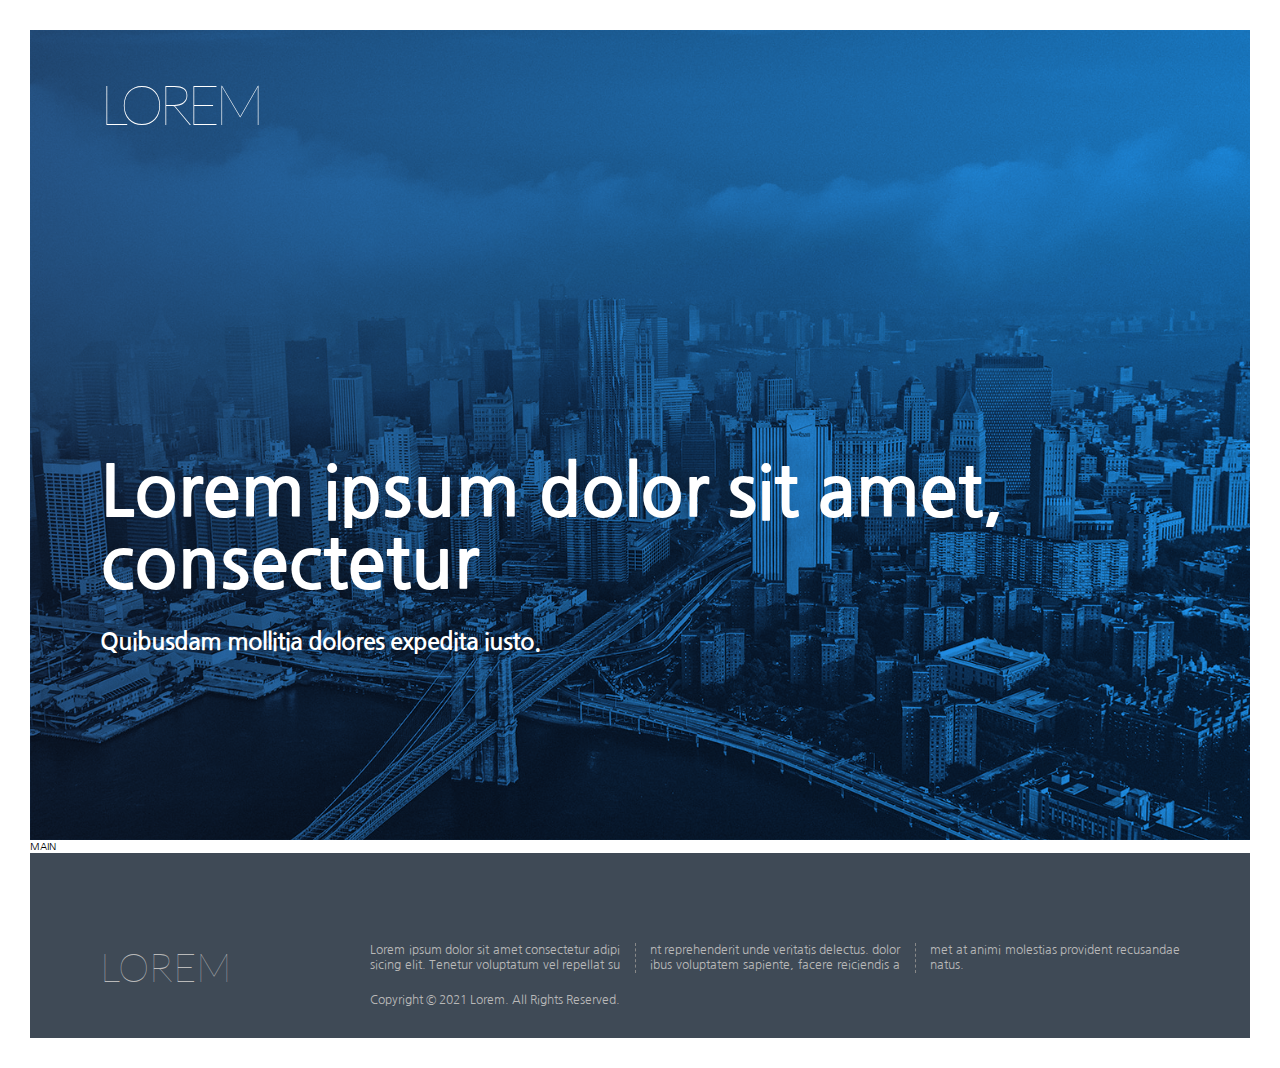
==== practice/LOREM/index.html @ e1811383 "practice scss" ====
<!DOCTYPE html>
<html lang="en">
  <head>
    <meta charset="UTF-8" />
    <meta http-equiv="X-UA-Compatible" content="IE=edge" />
    <meta name="viewport" content="width=device-width, initial-scale=1.0" />
    <title>Lorem</title>
    <link rel="stylesheet" href="css/index.css" />
  </head>
  <body>
    <header>
      <div id="logo-text">Lorem</div>
      <div id="header-text">
        <div id="header-text-main">Lorem ipsum dolor sit amet, <br />consectetur</div>
        <div id="header-text-sub">Quibusdam mollitia dolores expedita iusto.</div>
      </div>
    </header>
    <main>MAIN</main>
    <footer>
      <div id="logo-text-footer">Lorem</div>
      <div id="copyright">
        <p>
          Lorem ipsum dolor sit amet consectetur adipisicing elit. Tenetur voluptatum vel repellat
          sunt reprehenderit unde veritatis delectus. doloribus voluptatem sapiente, facere
          reiciendis amet at animi molestias provident recusandae natus.
        </p>
        <p>Copyright &copy; 2021 Lorem. All Rights Reserved.</p>
      </div>
    </footer>
  </body>
</html>
---- practice/LOREM/css/index.css ----
@import url("https://fonts.googleapis.com/css2?family=Nanum+Gothic:wght@400;700;800&display=swap");
@import url("https://fonts.googleapis.com/css2?family=Lato:wght@100;300&display=swap");
* {
  margin: 0;
  padding: 0;
  -webkit-box-sizing: border-box;
          box-sizing: border-box;
}

html {
  padding: 3rem;
  font-size: 62.5%;
}

body {
  font-family: "Nanum Gothic", sans-serif;
}

@-webkit-keyframes moveInLeft {
  0% {
    opacity: 0.1;
    -webkit-transform: translateX(-8rem);
            transform: translateX(-8rem);
  }
  80% {
    -webkit-transform: translateX(1rem);
            transform: translateX(1rem);
  }
  100% {
    opacity: 1;
    -webkit-transform: translate(0);
            transform: translate(0);
  }
}

@keyframes moveInLeft {
  0% {
    opacity: 0.1;
    -webkit-transform: translateX(-8rem);
            transform: translateX(-8rem);
  }
  80% {
    -webkit-transform: translateX(1rem);
            transform: translateX(1rem);
  }
  100% {
    opacity: 1;
    -webkit-transform: translate(0);
            transform: translate(0);
  }
}

@-webkit-keyframes moveInRight {
  0% {
    opacity: 0.1;
    -webkit-transform: translateX(10rem);
            transform: translateX(10rem);
  }
  80% {
    -webkit-transform: translateX(-1rem);
            transform: translateX(-1rem);
  }
  100% {
    opacity: 1;
    -webkit-transform: translate(0);
            transform: translate(0);
  }
}

@keyframes moveInRight {
  0% {
    opacity: 0.1;
    -webkit-transform: translateX(10rem);
            transform: translateX(10rem);
  }
  80% {
    -webkit-transform: translateX(-1rem);
            transform: translateX(-1rem);
  }
  100% {
    opacity: 1;
    -webkit-transform: translate(0);
            transform: translate(0);
  }
}

header {
  width: 100%;
  height: 90vh;
  background-image: -webkit-gradient(linear, left top, right top, from(#285a91), to(#1f9cfd)), url(../images/header-image.jpg);
  background-image: linear-gradient(to right, #285a91 0%, #1f9cfd 100%), url(../images/header-image.jpg);
  background-blend-mode: multiply;
  background-size: cover;
  position: relative;
}

header #logo-text {
  position: absolute;
  left: 7rem;
  top: 4rem;
  font-size: 5.6rem;
  text-transform: uppercase;
  font-family: "Lato", sans-serif;
  font-weight: 100;
  color: #fff;
  letter-spacing: -0.5rem;
  -webkit-animation-name: moveInLeft;
          animation-name: moveInLeft;
  -webkit-animation-duration: 1s;
          animation-duration: 1s;
  -webkit-animation-fill-mode: backwards;
          animation-fill-mode: backwards;
  -webkit-animation-delay: 2s;
          animation-delay: 2s;
}

header #header-text {
  position: absolute;
  left: 7rem;
  bottom: 23%;
  color: #fff;
  letter-spacing: -0.1rem;
  font-weight: 700;
}

header #header-text-main {
  font-size: 7.2rem;
  line-height: 7.2rem;
  -webkit-animation-name: moveInRight;
          animation-name: moveInRight;
  -webkit-animation-duration: 1s;
          animation-duration: 1s;
  -webkit-animation-delay: 0.5s;
          animation-delay: 0.5s;
  -webkit-animation-fill-mode: backwards;
          animation-fill-mode: backwards;
}

header #header-text-sub {
  margin-top: 3rem;
  font-size: 2.4rem;
  -webkit-animation-name: moveInRight;
          animation-name: moveInRight;
  -webkit-animation-duration: 1s;
          animation-duration: 1s;
  -webkit-animation-delay: 1s;
          animation-delay: 1s;
  -webkit-animation-fill-mode: backwards;
          animation-fill-mode: backwards;
}

footer {
  color: #b9b9b9;
  background-color: #3f4a56;
  padding: 9rem 7rem 3rem 7rem;
}

footer::after {
  content: "";
  display: block;
  clear: both;
}

footer #logo-text-footer {
  width: 25%;
  font-size: 4rem;
  font-family: "Lato", sans-serif;
  font-weight: 100;
  text-transform: uppercase;
  float: left;
}

footer #copyright {
  width: 75%;
  font-size: 1.2rem;
  float: left;
}

footer #copyright p:nth-child(1) {
  margin-bottom: 2rem;
  word-break: break-all;
  text-align: justify;
  -webkit-column-count: 3;
          column-count: 3;
  -webkit-column-gap: 3rem;
          column-gap: 3rem;
  -webkit-column-rule-style: dashed;
          column-rule-style: dashed;
  -webkit-column-rule-width: 1px;
          column-rule-width: 1px;
  -webkit-column-rule-color: #888;
          column-rule-color: #888;
  -webkit-column-width: 1rem;
          column-width: 1rem;
}
/*# sourceMappingURL=index.css.map */
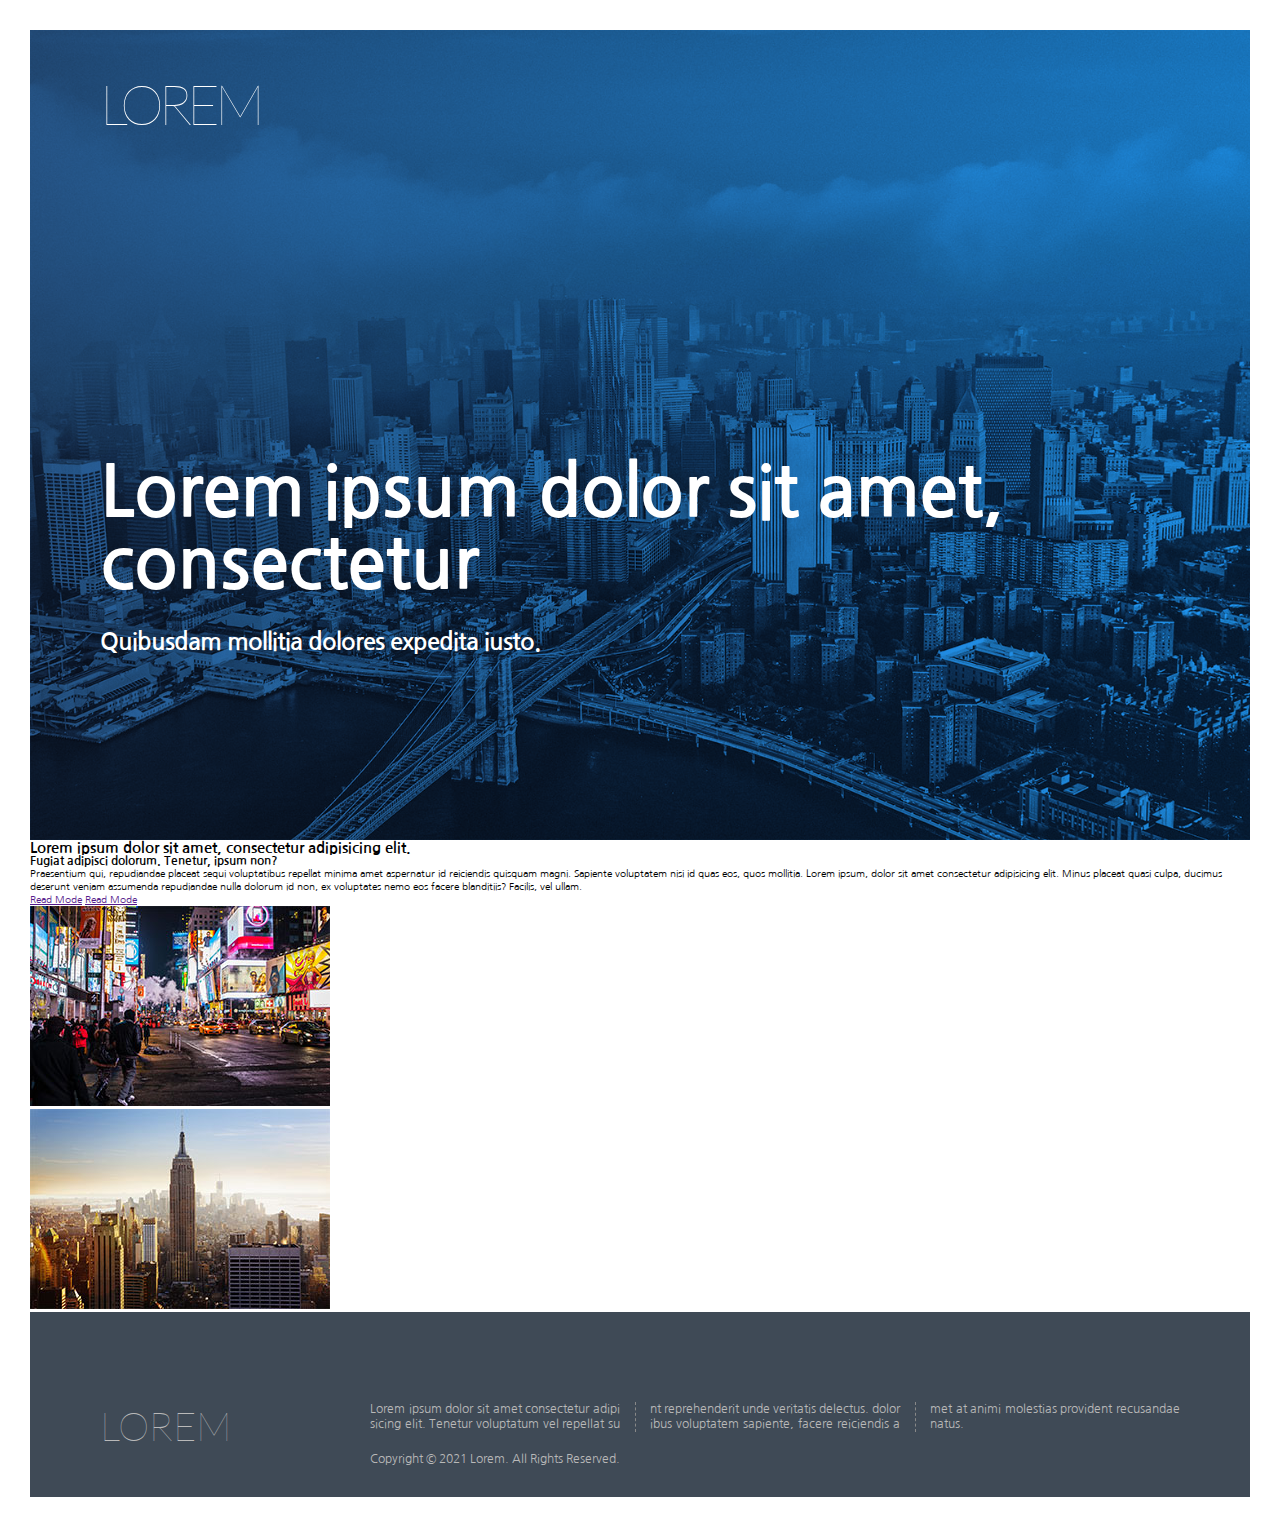
==== commit de941c51: "lorem pjt going" ====
--- a/practice/LOREM/index.html
+++ b/practice/LOREM/index.html
@@ -8,6 +8,7 @@
     <link rel="stylesheet" href="css/index.css" />
   </head>
   <body>
+    <!-- header -->
     <header>
       <div id="logo-text">Lorem</div>
       <div id="header-text">
@@ -15,7 +16,45 @@
         <div id="header-text-sub">Quibusdam mollitia dolores expedita iusto.</div>
       </div>
     </header>
-    <main>MAIN</main>
+
+    <!-- main -->
+    <main>
+      <section id="section-about">
+        <h2>Lorem ipsum dolor sit amet, consectetur adipisicing elit.</h2>
+        <div id="section-about-words">
+          <h3>Fugiat adipisci dolorum. Tenetur, ipsum non?</h3>
+          <p>
+            Praesentium qui, repudiandae placeat sequi voluptatibus repellat minima amet aspernatur
+            id reiciendis quisquam magni. Sapiente voluptatem nisi id quas eos, quos mollitia. Lorem
+            ipsum, dolor sit amet consectetur adipisicing elit. Minus placeat quasi culpa, ducimus
+            deserunt veniam assumenda repudiandae nulla dolorum id non, ex voluptates nemo eos
+            facere blanditiis? Facilis, vel ullam.
+          </p>
+          <a href="" class="btn-text">Read Mode</a>
+          <a href="" class="btn-text">Read Mode</a>
+        </div>
+        <div id="section-about-photo">
+          <div class="photo"><img src="images/photo-1.jpg" alt="photo-1" /></div>
+          <div class="photo"><img src="images/photo-2.jpg" alt="photo-2" /></div>
+        </div>
+      </section>
+      <section id="section-etc">
+        <div id="etc-1">
+          <div id="ect-icon"></div>
+          <div id="ect-text"></div>
+        </div>
+        <div id="etc-2">
+          <div id="ect-icon"></div>
+          <div id="ect-text"></div>
+        </div>
+        <div id="etc-3">
+          <div id="ect-icon"></div>
+          <div id="ect-text"></div>
+        </div>
+      </section>
+    </main>
+
+    <!-- footer -->
     <footer>
       <div id="logo-text-footer">Lorem</div>
       <div id="copyright">
